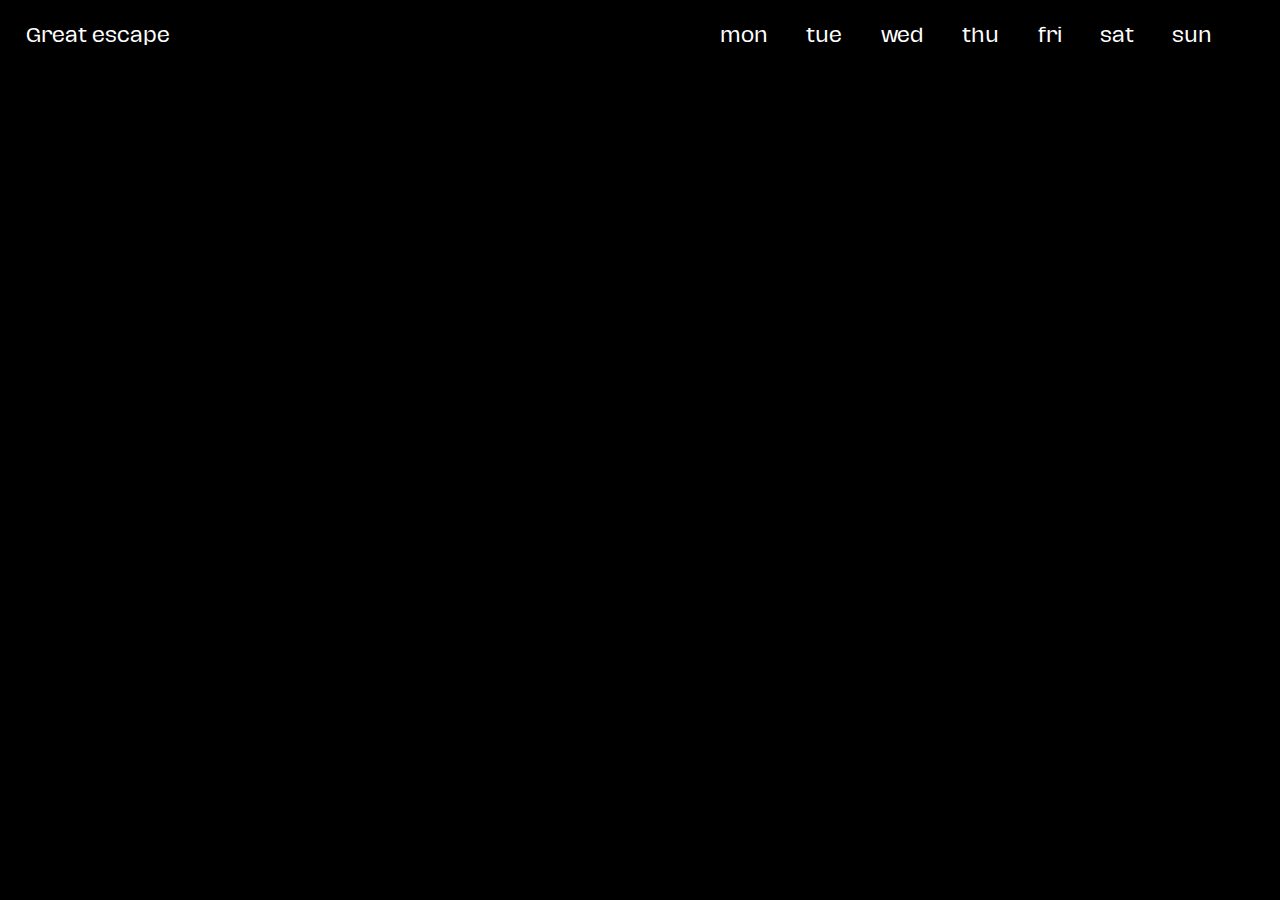
==== monday/index.html @ 8ec938dc "folders added" ====
<!DOCTYPE html>
<html lang="en" dir="ltr">
  <head>
    <meta charset="utf-8">
    <title>Processing first</title>
    <script src="sketch1/p5.js"></script>
    <script src="sketch1/p5.sound.min.js"></script>
    <link rel="stylesheet" href="css/styles.css">
    <meta name="viewport" content="width=device-width, initial-scale=1.0">
  </head>
  <body>

<div class="top_line">
  <h2>Great escape</h2>
  <div class="menu">
    <a href=""><p>mon</p></a>
    <a href=""><p>tue</p></a>
    <a href="wednesday/index.html"><p>wed</p></a>
    <a href=""><p>thu</p></a>
    <a href=""><p>fri</p></a>
    <a href=""><p>sat</p></a>
    <a href="index.html"><p>sun</p></a>
  </div>
  <img src="burger.svg" alt="" id="burger">
</div>
<div class="mobile_menu" id="mobile_menu">
  <img src="cross.svg" alt="" id="cross">
  <p>monday</p>
  <p>tuesday</p>
  <p>wednesday</p>
  <p>thursday</p>
  <p>friday</p>
  <p>saturday</p>
  <p>sunday</p>
</div>

<!-- <script src="sketch2/sketch.js"></script> -->
<script src="sketch1/sketch.js"></script>



<!-- <div class="bottom_line">
  <p>Б19ДЗ19</p>
  <p>28.04</p>
</div> -->


<script src="js/main.js"></script>
  </body>
</html>
---- monday/css/styles.css ----
@import "reset.css";

@font-face {
  font-family: "Hagrid Regular";
  font-weight: auto;
  src: url(../font/Hagrid-Regular.ttf)
  format('truetype');
}
@font-face {
  font-family: "Hagrid Bold";
  font-weight: auto;
  src: url(../font/Hagrid-Bold.otf)
  format('opentype');
}
@font-face {
  font-family: "Hagrid Medium";
  font-weight: auto;
  src: url(../font/Hagrid-Medium.otf)
  format('opentype');
}
body{
  background-color: #000;
  font-family: "Hagrid Regular";

}
.top_line{
  position: absolute;
  color: #FFF;
  display: flex;
  padding: 2vw;

}
.top_line h2{
  font-size: 1.5vw;
}
.top_line .menu {
  display: flex;
  justify-content: space-between;
  text-align: center;
  font-size: 1.5vw;
  margin-left: 40vw;
}
.top_line .menu a{
  text-decoration: none;
  color: #FFF;
}
.top_line .menu p{
  padding-left: 3vw;
}
.top_line img{
  width: 2vw;
  height: auto;
  display: none;
  margin-left: 40vw;
}
.mobile_menu{
  position: absolute;
  top: 0vw;
  width: 100vw;
  height: 100vw;
  background-color: #000;
  font-size: 6vw;
  display: none;
}
.mobile_menu a{
  text-decoration: none;
  color: #fff;
  width: 5vw;
  padding-left: 10vw;
  padding-top: 5vw;

}


.bottom_line{
  color: #FFF;
  margin-top: 32vw;
  padding: 1.5vw;
  display: flex;
  font-size: 2vw;
  justify-content: space-between;
}
h2:hover, p:hover{
  color: #ff2f00;
  transition: ease-in-out 100ms all;
}

@media (max-width: 1024px) {
.top_line .menu, h2{
    font-size: 2.5vw;
  }
}
@media (max-width: 414px) {
  .top_line  h2{
    font-size: 5vw;
    padding-top: 5.4vw;
  }
  .top_line img{
    display: block;
    width: 8vw;
    padding: 5vw;
    height: auto;
    padding-right: 3vw;
  }
  .mobile_menu img{
    width: 8vw;
    padding-left: 6vw;
    padding-top: 7vw;
    margin-left: 80vw;
  }
  .top_line .menu{
    display: none;
  }
  .mobile_menu{
    display: none;
  }
}
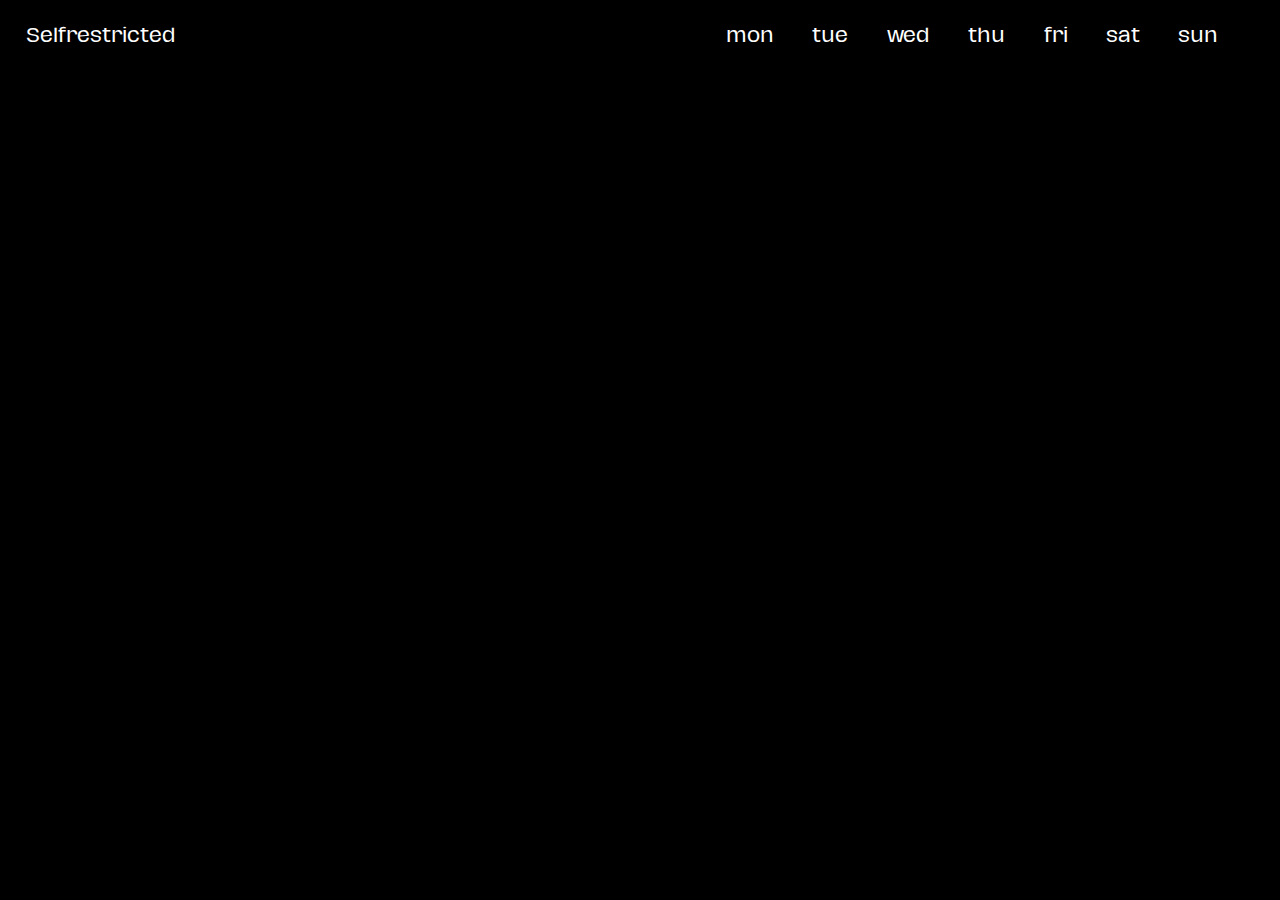
==== commit f282b171: "almost done" ====
--- a/monday/index.html
+++ b/monday/index.html
@@ -11,27 +11,27 @@
   <body>
 
 <div class="top_line">
-  <h2>Great escape</h2>
+  <h2>Selfrestricted</h2>
   <div class="menu">
-    <a href=""><p>mon</p></a>
-    <a href=""><p>tue</p></a>
-    <a href="wednesday/index.html"><p>wed</p></a>
-    <a href=""><p>thu</p></a>
-    <a href=""><p>fri</p></a>
-    <a href=""><p>sat</p></a>
-    <a href="index.html"><p>sun</p></a>
+    <a href="index.html"><p>mon</p></a>
+    <a href="../tuesday/index.html"><p>tue</p></a>
+    <a href="../wednesday/index.html"><p>wed</p></a>
+    <a href="../thursday/index.html"><p>thu</p></a>
+    <a href="../friday/index.html"><p>fri</p></a>
+    <a href="../saturday/index.html"><p>sat</p></a>
+    <a href="../index.html"><p>sun</p></a>
   </div>
   <img src="burger.svg" alt="" id="burger">
 </div>
 <div class="mobile_menu" id="mobile_menu">
   <img src="cross.svg" alt="" id="cross">
-  <p>monday</p>
-  <p>tuesday</p>
-  <p>wednesday</p>
-  <p>thursday</p>
-  <p>friday</p>
-  <p>saturday</p>
-  <p>sunday</p>
+  <a href="index.html"><p>monday</p></a>
+  <a href="../tuesday/index.html"><p>tuesday</p></a>
+  <a href="../wednesday/index.html"><p>wednesday</p></a>
+  <a href="../thursday/index.html"><p>thursday</p></a>
+  <a href="../friday/index.html"><p>friday</p></a>
+  <a href="../saturday/index.html"><p>saturday</p></a>
+  <a href="../index.html"><p>sunday</p></a>
 </div>
 
 <!-- <script src="sketch2/sketch.js"></script> -->
--- a/monday/css/styles.css
+++ b/monday/css/styles.css
@@ -80,7 +80,7 @@
   font-size: 2vw;
   justify-content: space-between;
 }
-h2:hover, p:hover{
+p:hover{
   color: #ff2f00;
   transition: ease-in-out 100ms all;
 }
